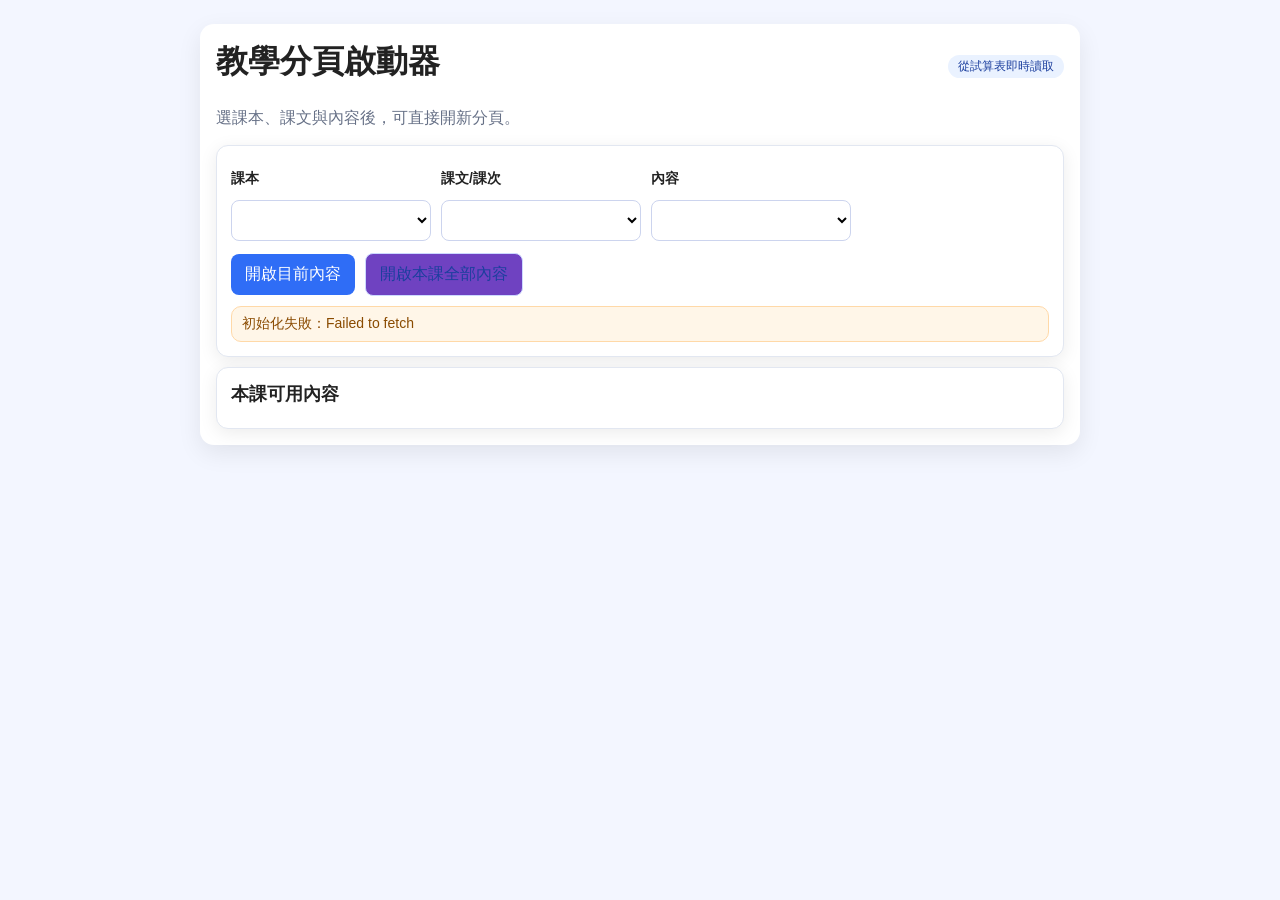
==== index.html @ 38db07da "Add files via upload" ====
<!DOCTYPE html>
<html lang="zh-TW">
<head>
  <meta charset="UTF-8" />
  <meta name="viewport" content="width=device-width, initial-scale=1" />
  <title>教學分頁啟動器</title>
  <link rel="stylesheet" href="assets/css/common.css" />
</head>
<body>
  <div class="container">
    <div class="toolbar">
      <h1>教學分頁啟動器</h1>
      <span class="pill">從試算表即時讀取</span>
    </div>
    <p class="muted">選課本、課文與內容後，可直接開新分頁。</p>

    <div class="card">
      <div class="row">
        <div class="field">
          <label for="bookSelect">課本</label>
          <select id="bookSelect"></select>
        </div>
        <div class="field">
          <label for="lessonSelect">課文/課次</label>
          <select id="lessonSelect"></select>
        </div>
        <div class="field">
          <label for="contentSelect">內容</label>
          <select id="contentSelect"></select>
        </div>
      </div>
      <div class="row" style="margin-top:12px;">
        <button id="openCurrentBtn">開啟目前內容</button>
        <button class="secondary" id="openAllBtn">開啟本課全部內容</button>
      </div>
      <div id="warnBox" class="warn" style="display:block; min-height:36px;"></div>
    </div>

    <div class="card">
      <h2>本課可用內容</h2>
      <ul id="availableList" class="list"></ul>
    </div>
  </div>

  <script src="assets/js/config.js"></script>
  <script src="assets/js/sheet-fetcher.js"></script>
  <script src="assets/js/data-loader.js"></script>
  <script src="assets/js/router.js"></script>
  <script src="assets/js/tab-opener.js"></script>
  <script src="assets/js/app.js"></script>
</body>
</html>
---- assets/css/common.css ----
* { box-sizing: border-box; }
body {
  margin: 0;
  font-family: -apple-system, BlinkMacSystemFont, "Segoe UI", "Microsoft JhengHei", sans-serif;
  background: #f5f7fb;
  color: #1d2433;
}
.container {
  max-width: 1100px;
  margin: 20px auto;
  background: #fff;
  border-radius: 14px;
  box-shadow: 0 8px 24px rgba(0, 0, 0, 0.08);
  padding: 20px;
}
h1, h2 { margin: 0 0 12px; }
.row { display: flex; gap: 10px; flex-wrap: wrap; align-items: center; }
.field { display: flex; flex-direction: column; gap: 6px; min-width: 200px; }
label { font-weight: 600; font-size: 14px; }
select, button {
  font: inherit;
  padding: 9px 12px;
  border-radius: 10px;
  border: 1px solid #ccd3e0;
  background: #fff;
}
button {
  cursor: pointer;
  background: linear-gradient(135deg, #42a5f5, #1e88e5);
  color: #fff;
  border: none;
}
button.secondary {
  background: #eef3ff;
  color: #1c3f9e;
  border: 1px solid #cdd9ff;
}
.card {
  border: 1px solid #e2e7f1;
  border-radius: 12px;
  padding: 14px;
  margin-top: 14px;
}
.muted { color: #677187; }
.pill {
  display: inline-block;
  padding: 3px 10px;
  border-radius: 999px;
  background: #eaf2ff;
  color: #1c3f9e;
  font-size: 12px;
}
.list { margin: 8px 0 0; padding-left: 18px; }
.toolbar {
  display: flex;
  justify-content: space-between;
  align-items: center;
  margin-bottom: 8px;
}
.warn {
  margin-top: 10px;
  color: #8a4b00;
  background: #fff6e8;
  border: 1px solid #ffd9a8;
  border-radius: 10px;
  padding: 8px 10px;
  font-size: 14px;
}
* { box-sizing: border-box; }
body {
  margin: 0;
  font-family: -apple-system, BlinkMacSystemFont, "Segoe UI", "Microsoft JhengHei", sans-serif;
  background: #f3f6ff;
  color: #222;
}
.container {
  max-width: 880px;
  margin: 24px auto;
  padding: 16px;
}
h1 { margin: 0 0 8px; }
h2 { margin: 0 0 8px; font-size: 1.1rem; }
.hint { margin: 0 0 16px; color: #666; }
.panel {
  background: #fff;
  border-radius: 12px;
  padding: 16px;
  margin-bottom: 14px;
  box-shadow: 0 4px 18px rgba(0, 0, 0, 0.08);
}
label { display: block; margin: 10px 0 6px; font-weight: 600; }
select, button {
  font: inherit;
}
select {
  width: 100%;
  padding: 10px;
  border-radius: 8px;
  border: 1px solid #ccd4ee;
  background: #fff;
}
.actions {
  margin-top: 14px;
  display: flex;
  gap: 8px;
  flex-wrap: wrap;
}
button {
  border: none;
  border-radius: 8px;
  padding: 10px 14px;
  background: #2f6df6;
  color: #fff;
  cursor: pointer;
}
button.secondary { background: #6f42c1; }
button:hover { opacity: 0.92; }
ul { margin: 0; padding-left: 20px; }
li { margin: 4px 0; }
.content-page {
  max-width: 960px;
  margin: 24px auto;
  padding: 16px;
}
.title-bar {
  display: flex;
  justify-content: space-between;
  align-items: center;
  gap: 8px;
  flex-wrap: wrap;
}
.back-link {
  text-decoration: none;
  color: #2f6df6;
}
.card {
  background: #fff;
  border-radius: 12px;
  padding: 14px;
  margin-top: 10px;
  box-shadow: 0 4px 18px rgba(0, 0, 0, 0.08);
}
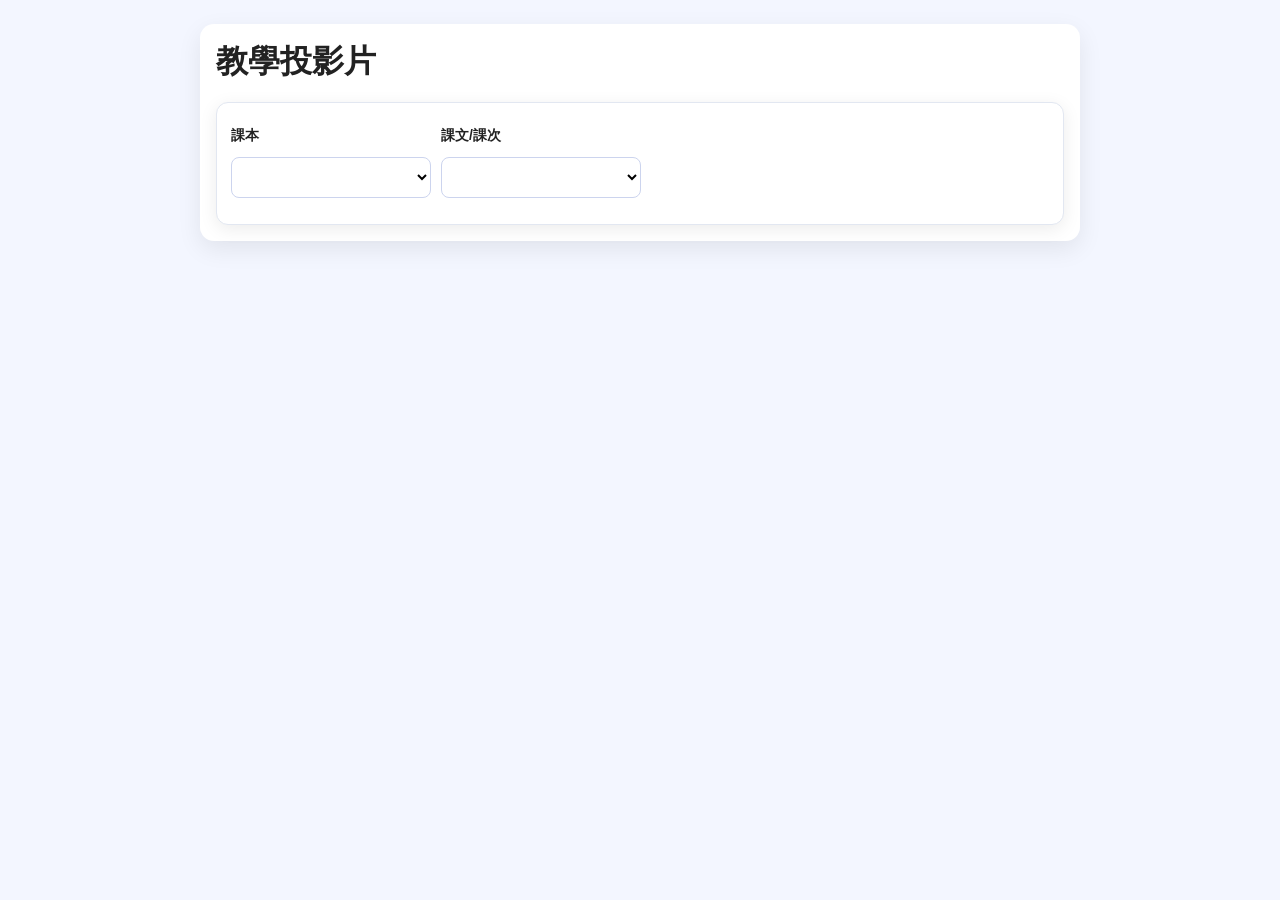
==== commit 625de270: "Add files via upload" ====
--- a/index.html
+++ b/index.html
@@ -3,16 +3,14 @@
 <head>
   <meta charset="UTF-8" />
   <meta name="viewport" content="width=device-width, initial-scale=1" />
-  <title>教學分頁啟動器</title>
+  <title>教學投影片</title>
   <link rel="stylesheet" href="assets/css/common.css" />
 </head>
 <body>
   <div class="container">
     <div class="toolbar">
-      <h1>教學分頁啟動器</h1>
-      <span class="pill">從試算表即時讀取</span>
+      <h1>教學投影片</h1>
     </div>
-    <p class="muted">選課本、課文與內容後，可直接開新分頁。</p>
 
     <div class="card">
       <div class="row">
@@ -24,21 +22,8 @@
           <label for="lessonSelect">課文/課次</label>
           <select id="lessonSelect"></select>
         </div>
-        <div class="field">
-          <label for="contentSelect">內容</label>
-          <select id="contentSelect"></select>
-        </div>
       </div>
-      <div class="row" style="margin-top:12px;">
-        <button id="openCurrentBtn">開啟目前內容</button>
-        <button class="secondary" id="openAllBtn">開啟本課全部內容</button>
-      </div>
-      <div id="warnBox" class="warn" style="display:block; min-height:36px;"></div>
-    </div>
-
-    <div class="card">
-      <h2>本課可用內容</h2>
-      <ul id="availableList" class="list"></ul>
+      <div id="contentButtons" class="row" style="margin-top:12px;"></div>
     </div>
   </div>
 
--- a/assets/css/common.css
+++ b/assets/css/common.css
@@ -113,7 +113,11 @@
   color: #fff;
   cursor: pointer;
 }
-button.secondary { background: #6f42c1; }
+button.secondary {
+  background: #eef3ff;
+  color: #2e3a59;
+  border: 1px solid #dbe5ff;
+}
 button:hover { opacity: 0.92; }
 ul { margin: 0; padding-left: 20px; }
 li { margin: 4px 0; }
@@ -140,3 +144,15 @@
   margin-top: 10px;
   box-shadow: 0 4px 18px rgba(0, 0, 0, 0.08);
 }
+
+/* 教學內容頁（非課文全文）固定畫面，避免左右滑時頁面上下抖動 */
+body.content-zhuyin {
+  height: 100vh;
+  overflow: hidden;
+  overscroll-behavior: none;
+}
+
+/* 內容區預設以水平手勢為主 */
+body.content-zhuyin #contentBody {
+  touch-action: pan-x;
+}
